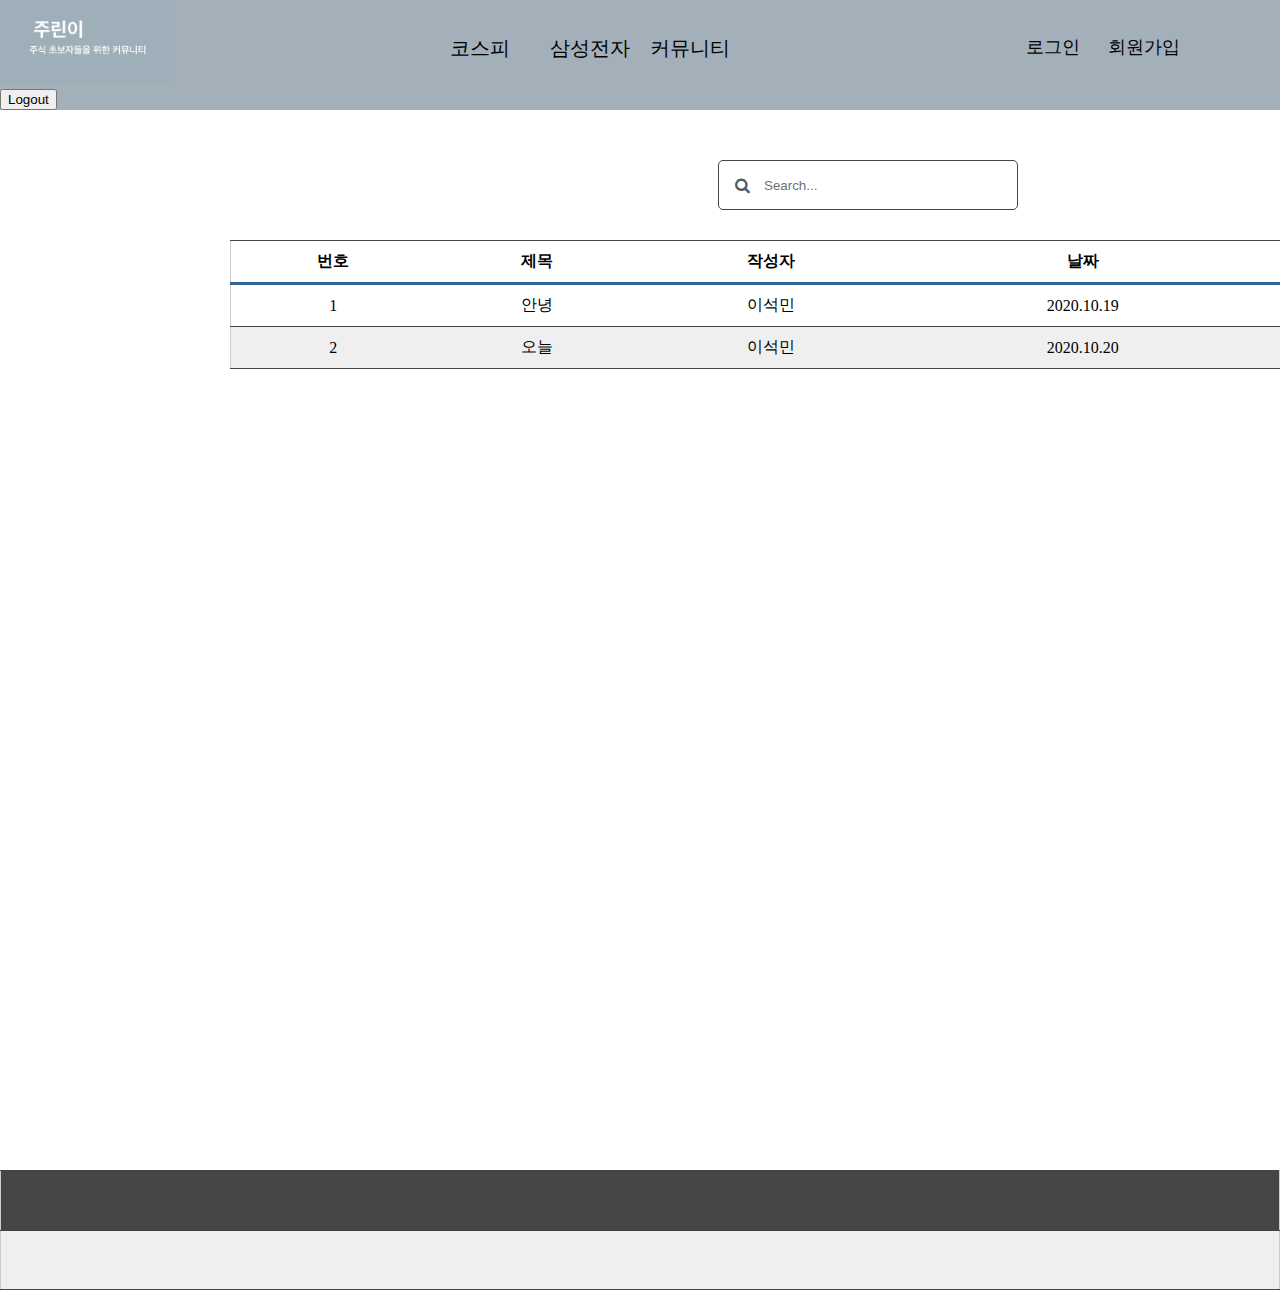
==== community.html @ 90e34155 "first commit" ====
<!DOCTYPE html>
<html lang="ko">
<head>
    <meta charset="UTF-8">
    <meta name="viewport" content="width=device-width, initial-scale=1.0, maximum-scale=1.0, minimum-scale=1.0, user-scalable=no">
    <link rel="stylesheet" href="../css/main.css">
    <link rel="stylesheet" href="../css/community.css">
    <link rel="stylesheet" href="../css/header.css">
    <link rel="stylesheet" href="../css/footer.css">
    <link href="//maxcdn.bootstrapcdn.com/font-awesome/4.1.0/css/font-awesome.min.css" rel="stylesheet">
    <script src="../js/jquery.js"></script>
    <script src="../js/load_header.js"></script>
    <script src="../js/load_footer.js"></script>
    <title>커뮤니티</title>
</head>
<body>
    <header id="header">
    </header>

    <div id="main" class="main">
        <form action="../lib/search.php" method="post">
            <div id="search" class="search">
                <span class="icon"><i class="fa fa-search"></i></span>
                <input type="search" id="search" placeholder="Search..." autocomplete="off">
                <input type="submit" value="검색" hidden>
            </div>
        </form>
        <table>
            <thead>
                <th>번호</th>
                <th>제목</th>
                <th>작성자</th>
                <th>날짜</th>
                <th>조회수</th>
            </thead>
            <tr>
                <td>1</td>
                <td>안녕</td>
                <td>이석민</td>
                <td>2020.10.19</td>
                <td>1</td>
            </tr>
            <tr>
                <td>2</td>
                <td>오늘</td>
                <td>이석민</td>
                <td>2020.10.20</td>
                <td>2</td>
            </tr>
        </table>
    </div>

    <footer id="footer">
    </footer>
</body>
</html>
---- css/main.css ----
html, body {
    height: 100%;
    margin: 0px;
}

div#main.main {
    min-height: 100%;
}
---- css/community.css ----
div#search.search {
    width: 300px;
    vertical-align: middle;
    white-space: nowrap;
    position: absolute;
    top: 160px;
    right: 262px;
}

div#search.search span.icon {
    position: absolute;
    top: 0px;
    margin-left: 17px;
    margin-top: 17px;
    z-index: 1;
    color: #4f5b66;
}

div#search.search input#search {
    width: 300px;
    height: 50px;
    background: white;
    border: 1px solid #444444;
    font-size: 10pt;
    float: left;
    color: #63717f;
    padding-left: 45px;
    -webkit-border-radius: 5px;
    -moz-border-radius: 5px;
    border-radius: 5px;
}

div#search.search input#search::-webkit-input-placeholder {
    color: #65737e;
}
  
div#search.search input#search:-moz-placeholder { /* Firefox 18- */
    color: #65737e;  
}
  
div#search.search input#search::-moz-placeholder {  /* Firefox 19+ */
    color: #65737e;  
}
  
div#search.search input#search:-ms-input-placeholder {  
    color: #65737e;  
}

table {
    width: 1300px;
    margin-top: 130px;
    margin-left: 230px;
    border-top: 1px solid #444444;
    border-left: 1px solid #ccc;
    border-right: 1px solid #ccc;
    border-collapse: collapse;
    text-align: center;
}

table tr:nth-child(even) {
    background-color: #efefef;
}

th {
    border-bottom: 3px solid #369;
    padding: 10px;
}

td {
    border-bottom: 1px solid #444444;
    padding: 10px;
}
---- css/header.css ----
a {
    text-decoration: none;
    color: black;
}

header nav {
    background-color: rgb(163, 176, 185);
}

header nav a img {
    width: 170px;
    height: 85px;
}

header nav a#kospi.kospi {
    position: absolute;
    top: 35px;
    left: 450px;
    font-size: 20px;
}

header nav a#samsung.samsung {
    position: absolute;
    top: 35px;
    left: 550px;
    font-size: 20px;
}

header nav a#community.community {
    position: absolute;
    top: 35px;
    left: 650px;
    font-size: 20px;
}

header nav a#login.login {
    position: absolute;
    top: 35px;
    right: 200px;
    font-size: 18px;
}

header nav a#register.register {
    position: absolute;
    top: 35px;
    right: 100px;
    font-size: 18px;
}
---- css/footer.css ----
footer {
    margin-top: -100px;
}

footer table#footer {
    background-color: #464646;
    width: 100%;
    height: 120px;
    margin-left: 0px;
}
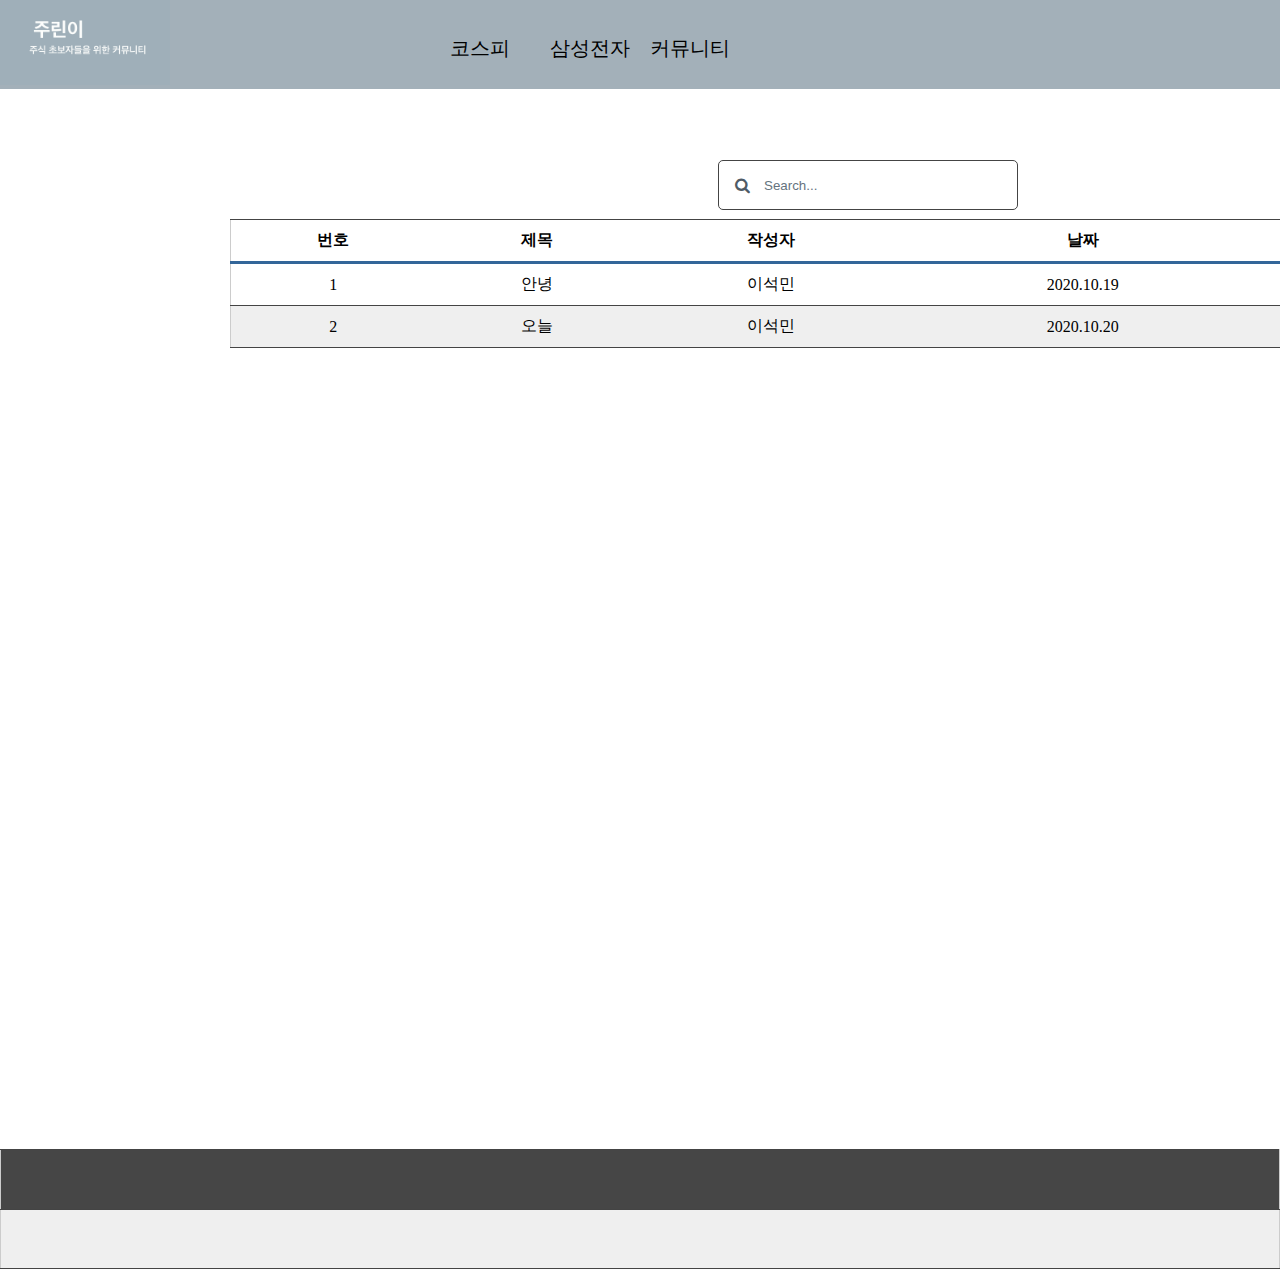
==== commit 0fd90cb9: "header, footer 수정" ====
--- a/community.html
+++ b/community.html
@@ -9,12 +9,16 @@
     <link rel="stylesheet" href="../css/footer.css">
     <link href="//maxcdn.bootstrapcdn.com/font-awesome/4.1.0/css/font-awesome.min.css" rel="stylesheet">
     <script src="../js/jquery.js"></script>
-    <script src="../js/load_header.js"></script>
-    <script src="../js/load_footer.js"></script>
     <title>커뮤니티</title>
 </head>
 <body>
     <header id="header">
+        <nav>
+            <a href="index.html"><img src="../img/logo.png"></a>
+            <a href="kospi.html" id="kospi" class="kospi">코스피</a>
+            <a href="samsung.html" id="samsung" class="samsung">삼성전자</a>
+            <a href="community.html" id="community" class="community">커뮤니티</a>
+        </nav>
     </header>
 
     <div id="main" class="main">
@@ -51,6 +55,18 @@
     </div>
 
     <footer id="footer">
+        <table id="footer">
+            <tr>
+                <td>
+                    <!-- 이용약관 -->
+                </td>
+            </tr>
+            <tr>
+                <td>
+                    <!-- 개인정보처리방침 -->
+                </td>
+            </tr>
+        </table>
     </footer>
 </body>
 </html>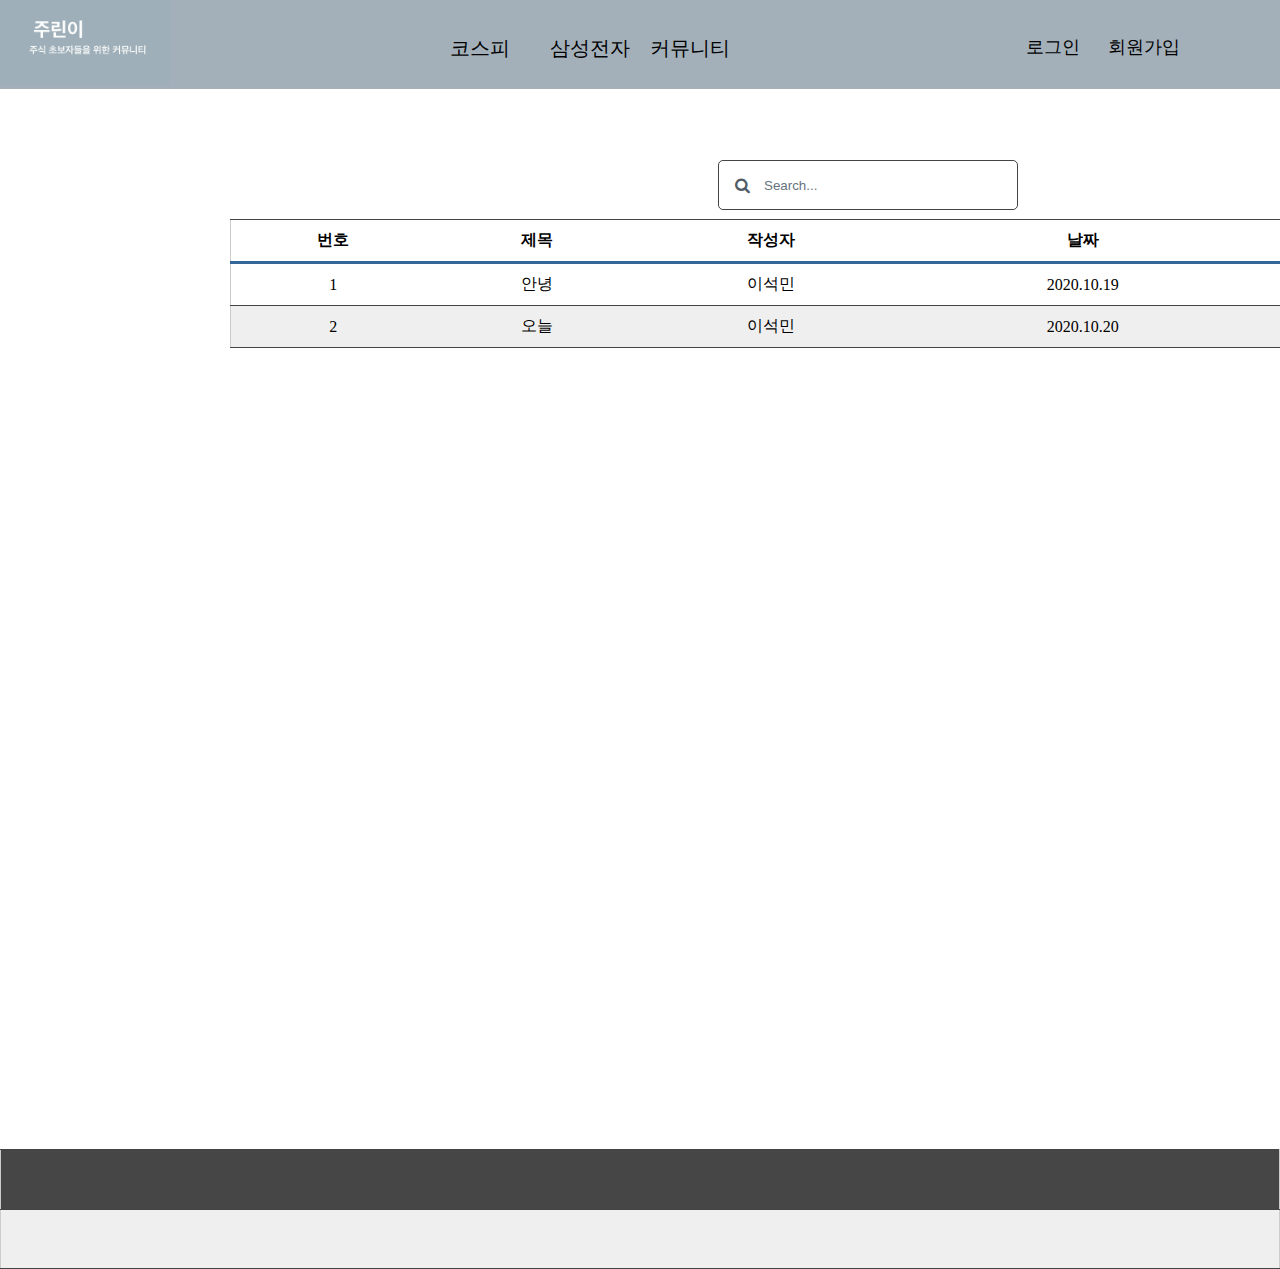
==== commit 88ad8cbd: "로그인, 회원가입 추가" ====
--- a/community.html
+++ b/community.html
@@ -3,21 +3,23 @@
 <head>
     <meta charset="UTF-8">
     <meta name="viewport" content="width=device-width, initial-scale=1.0, maximum-scale=1.0, minimum-scale=1.0, user-scalable=no">
-    <link rel="stylesheet" href="../css/main.css">
-    <link rel="stylesheet" href="../css/community.css">
-    <link rel="stylesheet" href="../css/header.css">
-    <link rel="stylesheet" href="../css/footer.css">
+    <link rel="stylesheet" href="css/main.css">
+    <link rel="stylesheet" href="css/community.css">
+    <link rel="stylesheet" href="css/header.css">
+    <link rel="stylesheet" href="css/footer.css">
     <link href="//maxcdn.bootstrapcdn.com/font-awesome/4.1.0/css/font-awesome.min.css" rel="stylesheet">
-    <script src="../js/jquery.js"></script>
+    <script src="js/jquery.js"></script>
     <title>커뮤니티</title>
 </head>
 <body>
     <header id="header">
         <nav>
-            <a href="index.html"><img src="../img/logo.png"></a>
+            <a href="index.html"><img src="img/logo.png"></a>
             <a href="kospi.html" id="kospi" class="kospi">코스피</a>
             <a href="samsung.html" id="samsung" class="samsung">삼성전자</a>
             <a href="community.html" id="community" class="community">커뮤니티</a>
+            <a href="login.html" id="login" class="login">로그인</a>
+            <a href="register_form.html" id="register" class="register">회원가입</a>
         </nav>
     </header>
 
